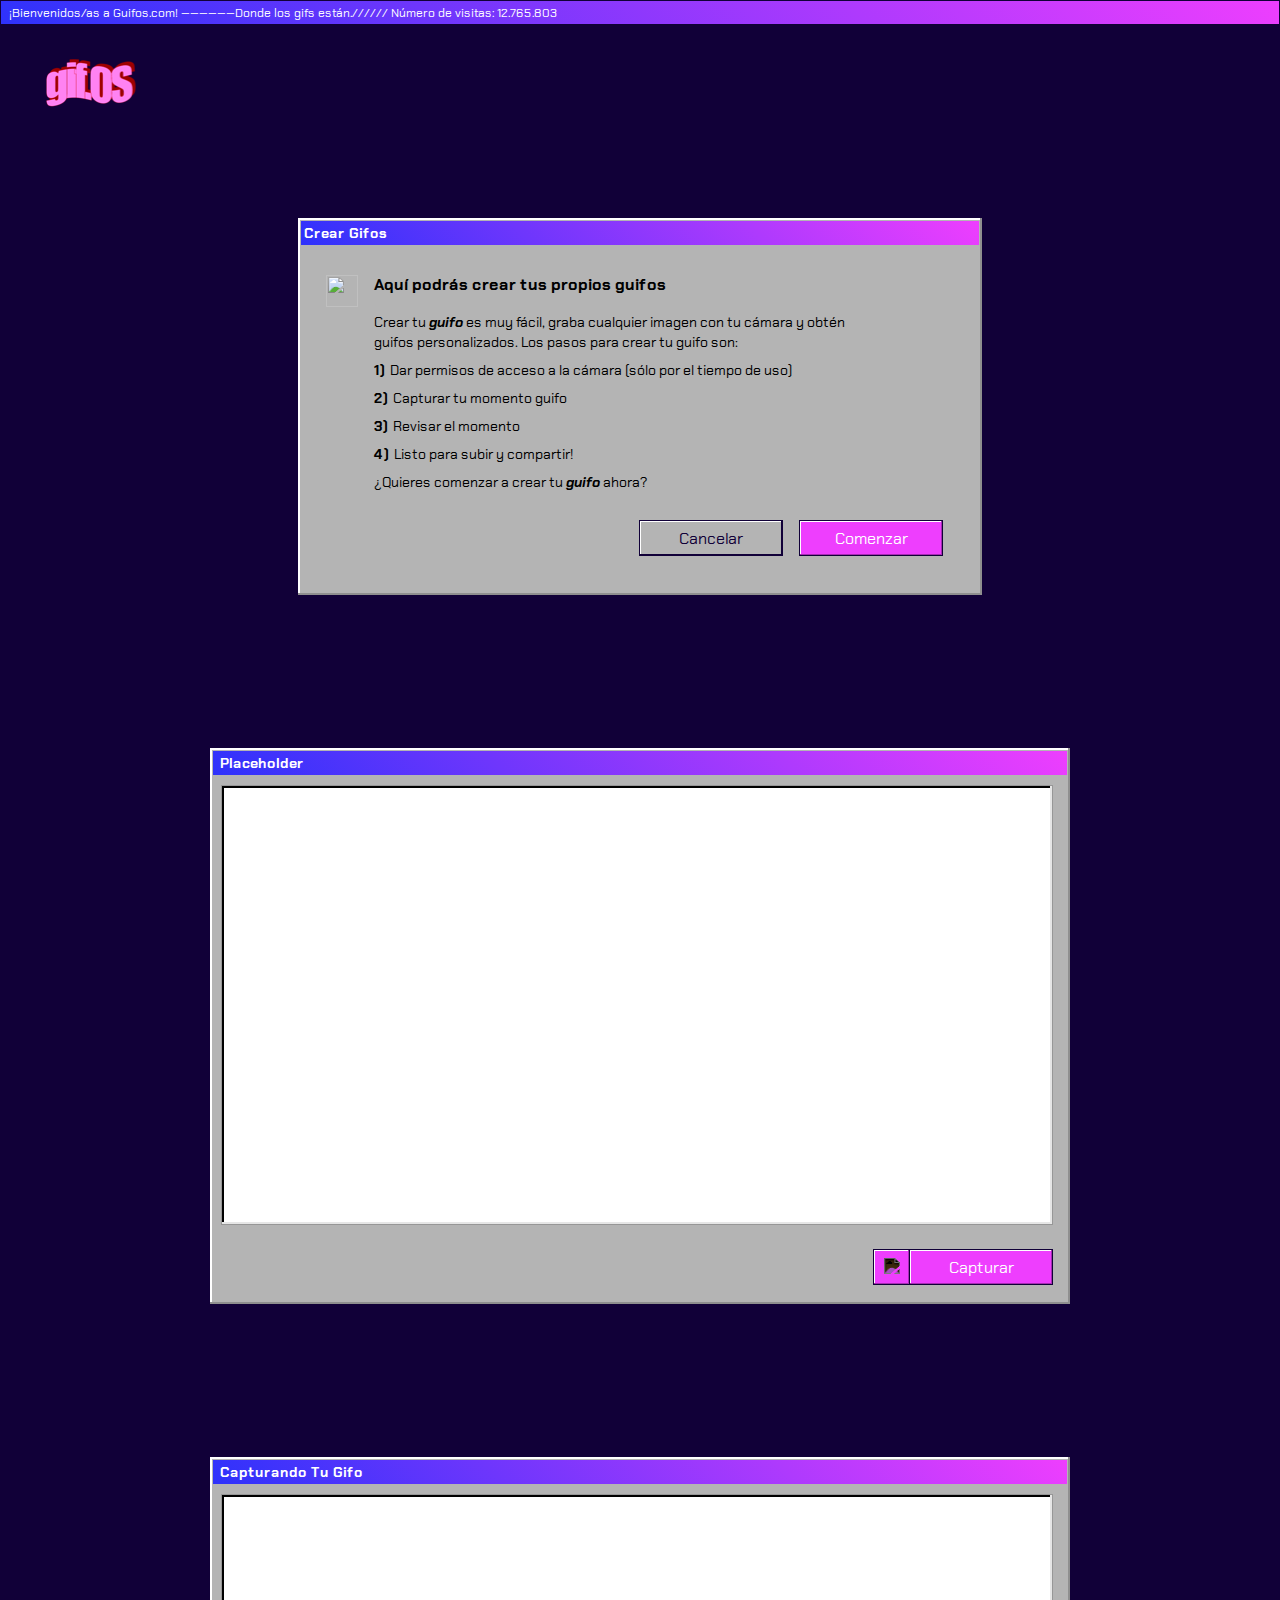
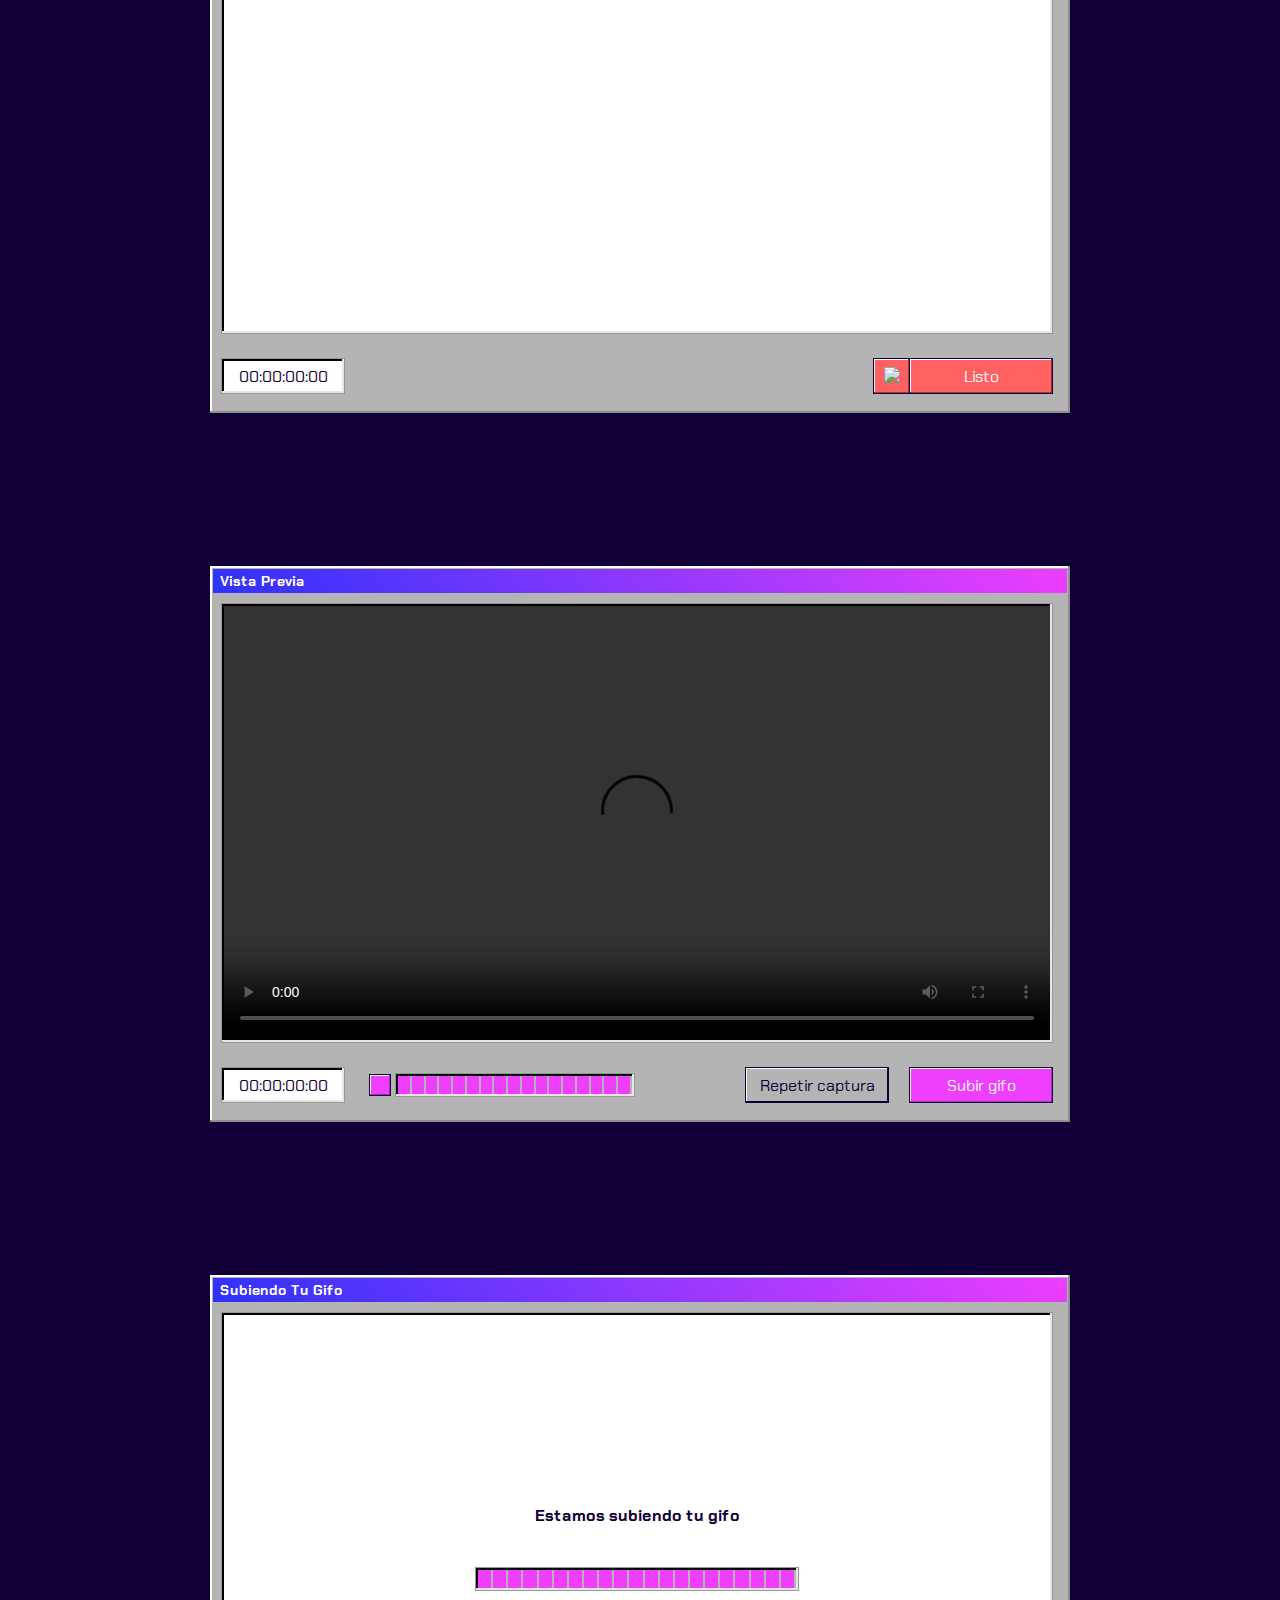
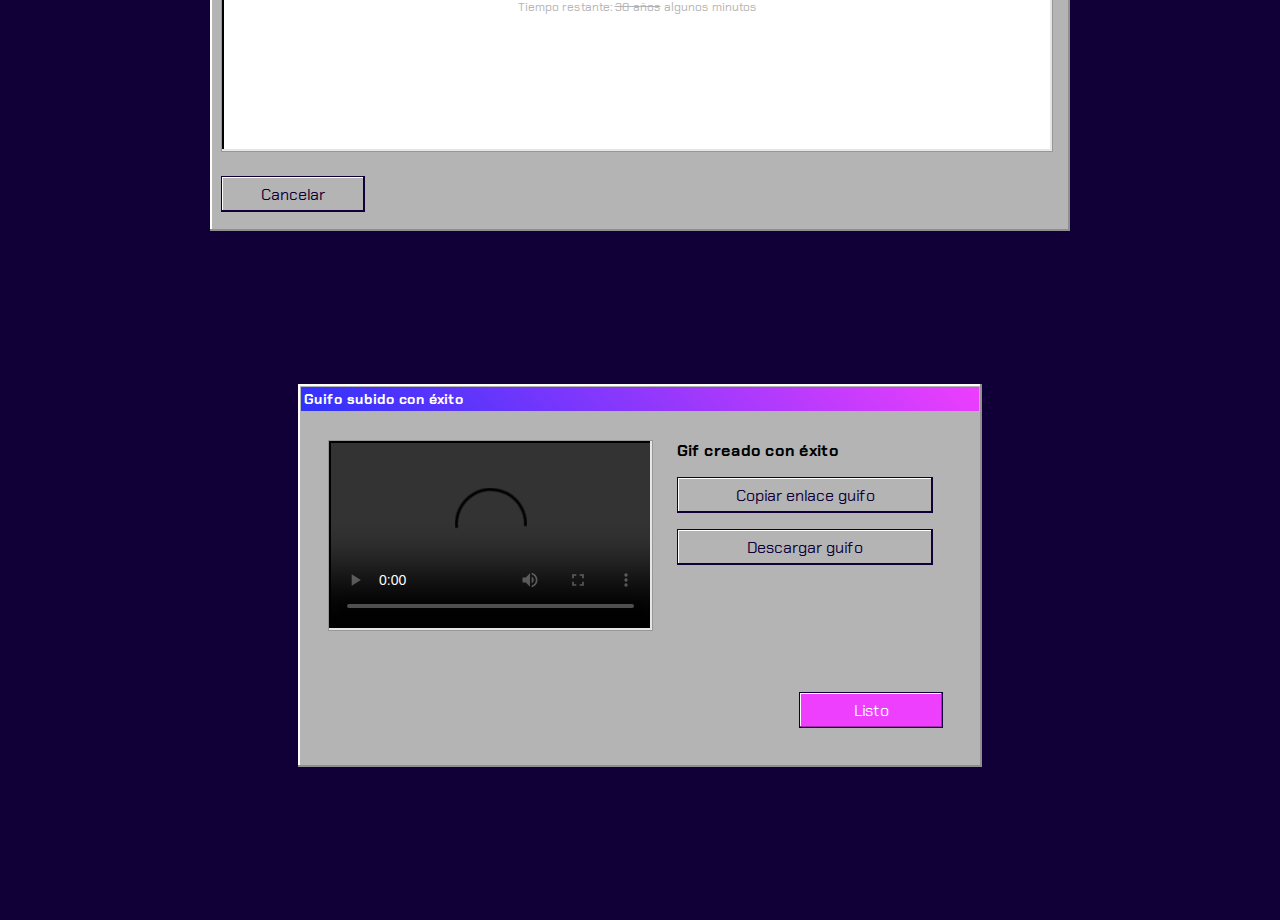
==== upload.html @ 7a72dd36 "Add files via upload" ====
<!DOCTYPE html>
<html lang="en">
<head>
    <meta charset="UTF-8">
    <meta name="viewport" content="width=device-width, initial-scale=1.0">

    <link rel="stylesheet" href="styles/index.css" type="text/css">

    <!--Google fonts library-->
    <link href="https://fonts.googleapis.com/css2?family=Chakra+Petch:wght@400;700&display=swap" rel="stylesheet">

    <title>GifOs</title>
</head>

<body id="theme" class="day">
    
    <header class="header">
        <h1>¡Bienvenidos/as a Guifos.com! ——————Donde los gifs están.////// Número de visitas: 12.765.803</h1>
    </header>

    <nav class="container">
        <img onclick="location.href='index.html'" class="return-arrow" src="/gifOs/assets/arrow.svg" alt="">
        <div class="nav-bar">
            <div onclick="location.href='index.html';" class="logo"></div>
        </div>
 
    </nav>

    <main class="container">

        <section id="create-gifos" class="create-gifos">

            <div id="create-1-intro" class="create-start-window">
                <h2 class="window-header">Crear Gifos</h2>
                <div class="create-intro-container">
                        <img alt="" src="/gifOs/assets/window_img.png"/>
                        <div>
                            <h3>Aquí podrás crear tus propios guifos</h3>
                            <p>Crear tu <strong><em>guifo</em></strong> es muy fácil, graba cualquier imagen con tu cámara y obtén guifos personalizados. Los pasos para crear tu guifo son:</p>
                            <ol>
                                <li>Dar permisos de acceso a la cámara (sólo por el tiempo de uso)</li>
                                <li>Capturar tu momento guifo</li>
                                <li>Revisar el momento</li>
                                <li>Listo para subir y compartir!</li>
                            </ol>
                            <p>¿Quieres comenzar a crear tu <strong><em>guifo</em></strong> ahora?</p>
                        </div>
                </div>
                <div class="create-intro-nav">
                    <button class="btn-menu-large cancel margin-left-16" id="create-gif-cancel">Cancelar</button>
                    <button id="create-start-btn" class="btn-menu-large margin-left-16" id="create-gif-continue">Comenzar</button>
                </div>                
            </div>

            <div id="create-2-recording" class="create-main-window">
                <div class="gif-header">
                    <h2 id="create-2-header">placeholder</h2>
                    <span class="close-btn"></span>
                </div>
               
                <div class="capture-container">
                    <div  class="capture-frame">
                        <video id="video-stream" autoplay playsinline>Browser not supported</video> 
                        <img src="" alt="Gif grabado" id="recorded-gif" class="display-none">
                    </div>

                    <div class="create-recording-nav">
                        <div class="timer hidden">00:00:00:00</div>
                        <div class="loading-bar hidden" id="loading-bar">
                            <button class="play-icon"></button>
                            <div class="loading-bar-animation" id="loading-bar-animation">
                                <span class="progress-full"></span>
                                <span class="progress-full"></span>
                                <span class="progress-full"></span>
                                <span class="progress-full"></span>
                                <span class="progress-full"></span>
                                <span class="progress-full"></span>
                                <span class="progress-full"></span>
                                <span class="progress-full"></span>
                                <span class="progress-full"></span>
                                <span class="progress-full"></span>
                                <span class="progress-full"></span>
                                <span class="progress-full"></span>
                                <span class="progress-full"></span>
                                <span class="progress-full"></span>
                                <span class="progress-full"></span>
                                <span class="progress-full"></span>
                                <span class="progress-full"></span>
                            </div>
                        </div>
                    
                        <div id="capture-split-btn" class="split-btn margin-left-auto">
                            <button class="split-icon-camera capture"><img src="/gifOs/assets/camera.svg"></button>
                            <button class="btn-menu-large capture">Capturar</button>
                        </div>

                        <div id="ready-btn" class="split-btn margin-left-auto display-none">
                            <button class="split-icon-recording ready"><img src="/gifOs/assets/recording.svg"></button>
                            <button class="btn-menu-large ready">Listo</button>
                        </div>

                        <div id="upload-redo-btn" class="margin-left-auto display-none">
                            <button id="redo-btn" class="btn-menu-large cancel margin-left-16">Repetir captura</button>
                            <button id="upload-btn" class="btn-menu-large margin-left-16">Subir gifo</button>
                        </div>
                    </div>
                    
                </div>
            </div>








            <div id="create-3-recording" class="create-main-window">
                <div class="gif-header">
                    <h2>Capturando tu gifo</h2>
                    <span class="close-btn"></span>
                </div>
               
                <div class="capture-container">
                    <div  class="capture-frame">
                        <!--<video autoplay playsinline src="https://media.geeksforgeeks.org/wp-content/uploads/20190616234019/Canvas.move_.mp4"> 
                                 Browser not supported 
                        </video>-->
                        <video id="video-recording" autoplay playsinline>Browser not supported</video> 
                    </div>
                
                    <div class="create-recording-nav">
                        <div class="timer">
                            00:00:00:00
                        </div>
                        <div class="split-btn margin-left-auto">
                            <button class="split-icon-recording ready"><img src="/gifOs/assets/recording.svg"></button>
                            <button class="btn-menu-large ready">Listo</button>
                        </div>
                    </div>
                </div>
            </div>

            <div id="create-4-preview" class="create-main-window">
                <div class="gif-header">
                    <h2>Vista previa</h2>
                    <span class="close-btn"></span>
                </div>
               
                <div class="capture-container">
                    <div  class="capture-frame">
                        <video controls src= 
                        "https://media.geeksforgeeks.org/wp-content/uploads/20190616234019/Canvas.move_.mp4"> 
                                 Browser not supported 
                        </video> 
                    </div>

                    <div class="create-recording-nav">
                        <div class="timer">00:00:00:00</div>
                        <div class="loading-bar" id="loading-bar">
                            <button class="play-icon"></button>
                            <div class="loading-bar-animation" id="loading-bar-animation">
                                <span class="progress-full"></span>
                                <span class="progress-full"></span>
                                <span class="progress-full"></span>
                                <span class="progress-full"></span>
                                <span class="progress-full"></span>
                                <span class="progress-full"></span>
                                <span class="progress-full"></span>
                                <span class="progress-full"></span>
                                <span class="progress-full"></span>
                                <span class="progress-full"></span>
                                <span class="progress-full"></span>
                                <span class="progress-full"></span>
                                <span class="progress-full"></span>
                                <span class="progress-full"></span>
                                <span class="progress-full"></span>
                                <span class="progress-full"></span>
                                <span class="progress-full"></span>
                            </div>
                        </div>

                        <div class="margin-left-auto">
                            <button class="btn-menu-large cancel margin-left-16">Repetir captura</button>
                            <button class="btn-menu-large margin-left-16">Subir gifo</button>
                        </div>
                    </div>
                </div>
            </div>

            <div id="create-5-uploading" class="create-main-window">
                <div class="gif-header">
                    <h2>Subiendo tu gifo</h2>
                    <span class="close-btn"></span>
                </div>
               
                <div class="capture-container">
                    <div class="capture-frame">
                        <div class="uploading-message flex-column-center">
                            <img src="/gifOs/assets/globe_img.png" alt="" class="uploading-icon">
                            <h3>Estamos subiendo tu gifo</h3>
                            <div class="loading-bar" id="loading-bar">
                                <div class="loading-bar-animation-large" id="">
                                    <span class="progress-full"></span>
                                    <span class="progress-full"></span>
                                    <span class="progress-full"></span>
                                    <span class="progress-full"></span>
                                    <span class="progress-full"></span>
                                    <span class="progress-full"></span>
                                    <span class="progress-full"></span>
                                    <span class="progress-full"></span>
                                    <span class="progress-full"></span>
                                    <span class="progress-full"></span>
                                    <span class="progress-full"></span>
                                    <span class="progress-full"></span>
                                    <span class="progress-full"></span>
                                    <span class="progress-full"></span>
                                    <span class="progress-full"></span>
                                    <span class="progress-full"></span>
                                    <span class="progress-full"></span>
                                    <span class="progress-full"></span>
                                    <span class="progress-full"></span>
                                    <span class="progress-full"></span>
                                    <span class="progress-full"></span>
                                </div>
                            </div>
                            <p>Tiempo restante: <span class="line-through">38 años</span> algunos minutos</p>
                        </div>
                    </div>

                    <div class="margin-left-auto">
                        <button class="btn-menu-large cancel">Cancelar</button>
                    </div>
                </div>
            </div>

            <div id="create-6-success" class="create-start-window">
                <h2 class="window-header">Guifo subido con éxito</h2>
                <div class="create-success-container">
                    <div class="success-frame">
                        <video controls src= 
                        "https://media.geeksforgeeks.org/wp-content/uploads/20190616234019/Canvas.move_.mp4"> 
                                 Browser not supported 
                        </video> 
                    </div>

                    <div class="create-success-content">
                        <h3>Gif creado con éxito</h3>
                        <button class="btn-menu-extralarge cancel">Copiar enlace guifo</button>
                        <button class="btn-menu-extralarge cancel">Descargar guifo</button>
                    </div>
                </div>
                    <div class="create-intro-nav">
                        <button class="btn-menu-large" id="create-gif-continue">Listo</button>
                    </div>                
                </div>



        </section>

    </main>

    <script src="https://cdnjs.cloudflare.com/ajax/libs/RecordRTC/5.5.8/RecordRTC.js" type="text/javascript"></script>
    <script src="js/create-gifos.js"></script>
    <!--<script src="js/main.js"></script>-->
</body>
</html>
---- styles/index.css ----
/*Search bar input, common to both themes*/
/*Section headers with "text input style*/
/*Section headers with "text input style*/
html, body, div, span, applet, object, iframe,
h1, h2, h3, h4, h5, h6, p, blockquote, pre,
a, abbr, acronym, address, big, cite, code,
del, dfn, img, ins, kbd, q, s, samp,
small, strike, sub, sup, tt, var,
b, u, i, center,
dl, dt, dd, ol, ul, li,
fieldset, form, label, legend,
table, caption, tbody, tfoot, thead, tr, th, td,
article, aside, canvas, details, embed,
figure, figcaption, footer, header, hgroup,
menu, nav, output, ruby, section, summary,
time, mark, audio, video {
  margin: 0;
  padding: 0;
  border: 0;
  font-size: 100%;
  vertical-align: baseline;
  font-weight: normal;
  -webkit-box-sizing: border-box;
          box-sizing: border-box;
}

a {
  text-decoration: none;
}

/* HTML5 display-role reset for older browsers */
article, aside, details, figcaption, figure,
footer, header, hgroup, menu, nav, section {
  display: block;
}

ol, ul {
  list-style: none;
}

blockquote, q {
  quotes: none;
}

blockquote:before, blockquote:after,
q:before, q:after {
  content: '';
  content: none;
}

table {
  border-collapse: collapse;
  border-spacing: 0;
}

button {
  border: none;
  margin: 0;
  padding: 0;
  width: auto;
  overflow: visible;
  background: transparent;
  /* inherit font & color from ancestor */
  color: inherit;
  font: inherit;
  /* Normalize `line-height`. Cannot be changed from `normal` in Firefox 4+. */
  line-height: normal;
  /* Corrects font smoothing for webkit */
  -webkit-font-smoothing: inherit;
  -moz-osx-font-smoothing: inherit;
  /* Corrects inability to style clickable `input` types in iOS */
  -webkit-appearance: none;
}

/*Search bar input, common to both themes*/
/*Section headers with "text input style*/
/*Section headers with "text input style*/
body {
  font-family: 'Chakra Petch', sans-serif;
}

a {
  cursor: pointer;
}

.hidden {
  visibility: hidden;
}

.display-none {
  display: none !important;
}

.header {
  max-width: 100%;
  height: 23px;
  margin: 1px;
}

.header h1 {
  font-weight: 400;
  color: #FFFFFF;
  font-size: 12px;
  padding: 4px 0 4px 8px;
  line-height: normal;
}

.container {
  max-width: 1200px;
  margin: 0 auto;
}

nav {
  position: relative;
}

.nav-bar {
  height: 115px;
  display: -webkit-box;
  display: -ms-flexbox;
  display: flex;
  -webkit-box-pack: justify;
      -ms-flex-pack: justify;
          justify-content: space-between;
  -webkit-box-align: center;
      -ms-flex-align: center;
          align-items: center;
}

.logo {
  width: 102.6px;
  height: 64px;
  cursor: pointer;
}

.menu {
  font-size: 16px;
  display: -webkit-box;
  display: -ms-flexbox;
  display: flex;
  -webkit-box-pack: justify;
      -ms-flex-pack: justify;
          justify-content: space-between;
  -webkit-box-align: center;
      -ms-flex-align: center;
          align-items: center;
  width: 420px;
}

.btn-menu {
  display: inline-block;
  vertical-align: middle;
  height: 36px;
  padding: 0 26px;
  cursor: pointer;
}

.btn-dropdown {
  display: inline-block;
  vertical-align: middle;
  width: 36px;
  height: 36px;
  position: relative;
}

.dropdown-icon {
  position: absolute;
  top: 0;
  bottom: 0;
  left: 0;
  right: 0;
  margin: auto;
}

.dropdown-content {
  position: absolute;
  min-width: 170px;
  z-index: 1;
  right: -1px;
  top: 37px;
}

.dropdown-content li {
  display: block;
  max-width: 150px;
  height: 36px;
  margin: 10px 10px;
  padding-left: 16px;
  line-height: 36px;
  cursor: pointer;
}

.search {
  position: relative;
}

.search-bar {
  padding: 3px;
  position: relative;
}

.search-bar-form {
  display: -webkit-box;
  display: -ms-flexbox;
  display: flex;
  -webkit-box-pack: justify;
      -ms-flex-pack: justify;
          justify-content: space-between;
  -webkit-box-align: center;
      -ms-flex-align: center;
          align-items: center;
}

.search-bar-form input {
  width: 100%;
  margin: 12px 8px 12px 15px;
  padding: 13px 0 13px 16px;
}

.window-header {
  height: 24px;
  line-height: 24px;
  padding-left: 3px;
  font-size: 14px;
}

.search-btn-submit {
  height: 36px;
  width: 102px;
  line-height: 14px;
  margin-right: 18px;
  padding: 10px 14px 10px 10px;
  display: -webkit-box;
  display: -ms-flexbox;
  display: flex;
  cursor: pointer;
}

.search-btn-submit img {
  height: 16px;
  width: 16px;
  margin-right: 10px;
  -webkit-filter: invert(70%);
          filter: invert(70%);
}

.search-bar-suggestions {
  position: absolute;
  left: 0;
  width: 100%;
  display: -webkit-box;
  display: -ms-flexbox;
  display: flex;
  -webkit-box-orient: vertical;
  -webkit-box-direction: normal;
      -ms-flex-direction: column;
          flex-direction: column;
  -webkit-box-pack: justify;
      -ms-flex-pack: justify;
          justify-content: space-between;
  margin-top: 3px;
  padding: 13px 129px 13px 16px;
  z-index: 1;
}

.suggestions-btn {
  width: 100%;
  padding: 7px 0 7px 16px;
  margin-bottom: 10px;
  font-size: 16px;
  line-height: 22px;
  text-align: start;
  cursor: pointer;
}

.section-header {
  color: #110038;
  font-size: 14px;
  padding: 7px;
  margin-top: 64px;
}

.suggestions-container {
  margin-top: 16px;
  display: -ms-grid;
  display: grid;
  -ms-grid-columns: (1fr)[4];
      grid-template-columns: repeat(4, 1fr);
  grid-auto-flow: dense;
  gap: 16px;
}

.suggestions-gif {
  padding: 4px;
  position: relative;
}

.gif-header {
  height: 24px;
  margin-bottom: 2px;
  display: -webkit-box;
  display: -ms-flexbox;
  display: flex;
  -webkit-box-pack: justify;
      -ms-flex-pack: justify;
          justify-content: space-between;
  -webkit-box-align: center;
      -ms-flex-align: center;
          align-items: center;
}

.gif-header h2 {
  font-size: 14px;
  font-weight: inherit;
  padding-left: 3px;
  white-space: nowrap;
  overflow: hidden;
  text-overflow: ellipsis;
  max-width: 80%;
}

.close-btn {
  display: inline-block;
  width: 16px;
  height: 14px;
  background: url(./assets/button_close.svg) no-repeat center;
  margin-right: 4px;
}

.suggestions-content {
  display: block;
  height: 280px;
  width: 100%;
  overflow: hidden;
  -o-object-fit: cover;
     object-fit: cover;
  -o-object-position: center;
     object-position: center;
  background-image: url(https://win98icons.alexmeub.com/icons/png/application_hourglass-0.png);
  background-repeat: no-repeat;
  background-position: center;
}

.gif-btn-more {
  width: 81px;
  height: 34px;
  line-height: 34px;
  text-align: center;
  position: absolute;
  bottom: 19px;
  left: 11px;
  font-size: 14px;
  cursor: pointer;
}

.trends-container {
  margin-top: 16px;
  display: -ms-grid;
  display: grid;
  -ms-grid-columns: (1fr)[4];
      grid-template-columns: repeat(4, 1fr);
  grid-auto-flow: dense;
  gap: 16px;
}

.gif-frame {
  position: relative;
  padding: 4px;
  height: 280px;
  width: 100%;
}

.double-span {
  grid-column: span 2 / auto;
}

.trends-content {
  position: relative;
  height: 100%;
  width: 100%;
  -o-object-fit: cover;
     object-fit: cover;
  -o-object-position: center;
     object-position: center;
  background-image: url(https://win98icons.alexmeub.com/icons/png/application_hourglass-0.png);
  background-repeat: no-repeat;
  background-position: center;
}

.gif-footer {
  visibility: hidden;
  height: 24px;
  line-height: 24px;
  padding-left: 4px;
  margin: 4px;
  position: absolute;
  bottom: 0;
  left: 0;
  right: 0;
  overflow: hidden;
  font-size: 14px;
}

.results-container {
  margin-top: 16px;
  display: -ms-grid;
  display: grid;
  -ms-grid-columns: (1fr)[4];
      grid-template-columns: repeat(4, 1fr);
  grid-auto-flow: dense;
  gap: 16px;
}

.results-content {
  height: 100%;
  width: 100%;
  background-image: url(https://win98icons.alexmeub.com/icons/png/application_hourglass-0.png);
  background-repeat: no-repeat;
  background-position: center;
}

.results-examples-container {
  display: -webkit-box;
  display: -ms-flexbox;
  display: flex;
  -ms-flex-wrap: wrap;
      flex-wrap: wrap;
  gap: 8px;
  margin-top: 12px;
  margin-bottom: -10px;
}

.results-examples-btn {
  padding: 8px 7px 8px 7px;
  font-size: 14px;
  text-align: center;
  cursor: pointer;
}

.my-gifos-section {
  margin-top: -29px;
}

.my-gifos-container {
  margin: 16px 0 16px 0;
  display: -ms-grid;
  display: grid;
  -ms-grid-columns: (1fr)[4];
      grid-template-columns: repeat(4, 1fr);
  grid-auto-flow: dense;
  gap: 16px;
}

.my-gifos-content {
  height: 100%;
  width: 100%;
  -o-object-fit: cover;
     object-fit: cover;
  -o-object-position: center;
     object-position: center;
  background-image: url(https://win98icons.alexmeub.com/icons/png/application_hourglass-0.png);
  background-repeat: no-repeat;
  background-position: center;
}

.create-start-window {
  margin: 78px auto 153px auto;
  max-width: 684px;
  padding: 3px;
}

.create-intro-container {
  display: -webkit-box;
  display: -ms-flexbox;
  display: flex;
  -webkit-box-pack: justify;
      -ms-flex-pack: justify;
          justify-content: space-between;
  padding: 30px 93px 20px 25px;
  font-size: 14px;
  line-height: 20px;
}

.create-intro-container img {
  width: 32px;
  height: 32px;
}

.create-intro-container h3 {
  font-size: 16px;
  font-weight: 700;
  padding-bottom: 17px;
  padding-left: 16px;
}

.create-intro-container li {
  counter-increment: section;
  margin-bottom: 8px;
  padding-left: 16px;
}

.create-intro-container li:before {
  content: counter(section, decimal) ") ";
  font-weight: 700;
}

.create-intro-container p {
  padding-left: 16px;
  margin-bottom: 8px;
}

.create-intro-nav {
  display: -webkit-box;
  display: -ms-flexbox;
  display: flex;
  -webkit-box-pack: end;
      -ms-flex-pack: end;
          justify-content: flex-end;
  margin: 0 36px 36px 0;
}

.return-arrow {
  position: absolute;
  top: 45px;
  left: -35px;
  cursor: pointer;
}

.create-main-window {
  margin: 85px auto 153px auto;
  max-width: 860px;
  padding: 3px;
}

.create-main-window h2 {
  text-transform: capitalize;
  padding-left: 7px;
}

.capture-container {
  padding: 8px 14px 16px 8px;
}

.split-btn {
  display: -webkit-box;
  display: -ms-flexbox;
  display: flex;
  -webkit-box-pack: end;
      -ms-flex-pack: end;
          justify-content: end;
}

.capture-frame {
  width: 100%;
  height: 440px;
  margin-bottom: 24px;
  position: relative;
}

.capture-frame video {
  padding: 2px;
  height: 100%;
  width: 100%;
  -o-object-fit: cover;
     object-fit: cover;
}

#recorded-gif {
  padding: 2px;
  height: 100%;
  width: 100%;
  -o-object-fit: cover;
     object-fit: cover;
}

.split-icon-recording {
  display: inline-block;
  height: 36px;
  width: 36px;
  padding: 8px;
  cursor: pointer;
}

.split-icon-camera {
  display: inline-block;
  height: 36px;
  width: 36px;
  padding: 8px;
  cursor: pointer;
}

.btn-menu-large {
  display: inline-block;
  height: 36px;
  width: 144px;
  cursor: pointer;
}

.create-recording-nav {
  display: -webkit-box;
  display: -ms-flexbox;
  display: flex;
}

.margin-left-auto {
  margin-left: auto;
}

.timer {
  height: 36px;
  width: 124px;
  line-height: 36px;
  text-align: center;
  margin-right: 24px;
}

.margin-left-16 {
  margin-left: 16px;
}

.loading-bar {
  display: -webkit-box;
  display: -ms-flexbox;
  display: flex;
  -webkit-box-align: center;
      -ms-flex-align: center;
          align-items: center;
}

.play-icon {
  display: inline-block;
  padding: 0 8px 0 8px;
  height: 22px;
  width: 22px;
  cursor: pointer;
  margin-right: 4px;
  background: url(./assets/forward.svg) no-repeat center;
  background-size: 10px 10px;
}

.loading-bar-animation {
  display: -webkit-box;
  display: -ms-flexbox;
  display: flex;
  overflow: hidden;
  width: 240px;
  height: 24px;
  padding: 2px;
}

.progress-full {
  display: block;
  height: 100%;
  -webkit-box-flex: 1;
      -ms-flex: 1 1 auto;
          flex: 1 1 auto;
  margin-right: 2px;
}

.uploading-message {
  position: absolute;
  top: 50%;
  left: 50%;
  -webkit-transform: translate(-50%, -50%);
          transform: translate(-50%, -50%);
}

.uploading-message h3 {
  font-size: 16px;
  font-weight: 700;
  color: #110038;
  margin-bottom: 41px;
}

.uploading-message p {
  font-size: 12px;
  margin-top: 8px;
}

.line-through {
  text-decoration: line-through;
}

.loading-bar-animation-large {
  display: -webkit-box;
  display: -ms-flexbox;
  display: flex;
  overflow: hidden;
  width: 324px;
  height: 24px;
  padding: 2px;
}

.flex-column-center {
  display: -webkit-box;
  display: -ms-flexbox;
  display: flex;
  -webkit-box-orient: vertical;
  -webkit-box-direction: normal;
      -ms-flex-flow: column;
          flex-flow: column;
  -webkit-box-align: center;
      -ms-flex-align: center;
          align-items: center;
}

.create-success-container {
  display: -webkit-box;
  display: -ms-flexbox;
  display: flex;
  -webkit-box-pack: justify;
      -ms-flex-pack: justify;
          justify-content: space-between;
  margin: 29px 46px 61px 27px;
}

.success-frame {
  width: 365px;
  height: 191px;
}

.success-frame video {
  padding: 2px;
  height: 100%;
  width: 100%;
}

.create-success-content {
  display: -webkit-box;
  display: -ms-flexbox;
  display: flex;
  -ms-flex-wrap: wrap;
      flex-wrap: wrap;
  -webkit-box-orient: vertical;
  -webkit-box-direction: normal;
      -ms-flex-flow: column;
          flex-flow: column;
  -webkit-box-align: start;
      -ms-flex-align: start;
          align-items: flex-start;
  margin-left: 24px;
}

.create-success-content h3 {
  font-size: 16px;
  font-weight: 700;
}

.btn-menu-extralarge {
  display: inline-block;
  height: 36px;
  width: 256px;
  cursor: pointer;
  margin-top: 16px;
}

.uploading-icon {
  height: 48px;
  margin-bottom: 8px;
}

/*Search bar input, common to both themes*/
/*Section headers with "text input style*/
/*Section headers with "text input style*/
.day {
  background-color: #FFF4FD;
}

.day .header {
  background-image: linear-gradient(225deg, #F7C9F3 0%, #4180F6 100%);
  -webkit-box-shadow: 0 1px 0 0 #110038;
          box-shadow: 0 1px 0 0 #110038;
}

.day .logo {
  background: url(/assets/gifos_logo.png) no-repeat center;
}

.day .menu {
  color: #110038;
}

.day .btn-menu, .day .btn-menu-large, .day .btn-menu-extralarge {
  background-color: #F7C9F3;
  border-style: solid;
  border-color: #110038;
  border-width: 1px;
  -webkit-box-shadow: inset -1px -1px 0 0 #997D97, inset 1px 1px 0 0 #FFFFFF;
          box-shadow: inset -1px -1px 0 0 #997D97, inset 1px 1px 0 0 #FFFFFF;
  color: #110038;
}

.day .btn-menu:hover, .day .btn-menu-large:hover, .day .btn-menu-extralarge:hover {
  background-color: #E6BBE2;
  outline: 1px dotted #110038;
  outline-offset: -4px;
}

.day .cancel {
  background-color: #FFF4FD;
}

.day .cancel:hover {
  background-color: #FFF4FD;
  outline: 1px dotted #110038;
  outline-offset: -4px;
}

.day .theme-hover:hover .btn-dropdown {
  background-color: #E6BBE2;
  outline: 1px dotted #110038;
  outline-offset: -4px;
  border-width: 1px 1px 1px 0;
}

.day .theme-hover:hover .btn-menu {
  background-color: #E6BBE2;
  outline: 1px dotted #110038;
  outline-offset: -4px;
}

.day .btn-dropdown {
  background-color: #F7C9F3;
  border-style: solid;
  border-color: #110038;
  border-width: 1px;
  -webkit-box-shadow: inset -1px -1px 0 0 #997D97, inset 1px 1px 0 0 #FFFFFF;
          box-shadow: inset -1px -1px 0 0 #997D97, inset 1px 1px 0 0 #FFFFFF;
  color: #110038;
  border-width: 1px 1px 1px 0;
}

.day .dropdown-content {
  background-color: #E6E6E6;
  -webkit-box-shadow: inset -2px -2px 0 0 #B4B4B4, inset 2px 2px 0 0 #FFFFFF;
          box-shadow: inset -2px -2px 0 0 #B4B4B4, inset 2px 2px 0 0 #FFFFFF;
}

.day .dropdown-content .selector {
  background-color: #F0F0F0;
  border-style: solid;
  border-color: #808080;
  border-width: 1px;
  -webkit-box-shadow: inset -1px -1px 0 0 #B4B4B4, inset 1px 1px 0 0 #FFFFFF;
          box-shadow: inset -1px -1px 0 0 #B4B4B4, inset 1px 1px 0 0 #FFFFFF;
  color: #110038;
}

.day .dropdown-content .selector:hover {
  background-color: #FFF4FD;
  border-style: solid;
  border-color: #CCA6C9;
  border-width: 1px;
  -webkit-box-shadow: inset -1px -1px 0 0 #E6DCE4, inset 1px 1px 0 0 #FFFFFF;
          box-shadow: inset -1px -1px 0 0 #E6DCE4, inset 1px 1px 0 0 #FFFFFF;
}

.day .dropdown-content .selector:hover .underline {
  text-decoration: underline;
}

.day .btn-dropdown-active-theme {
  background-color: #FFF4FD;
  border-style: solid;
  border-color: #CCA6C9;
  border-width: 1px;
  -webkit-box-shadow: inset -1px -1px 0 0 #E6DCE4, inset 1px 1px 0 0 #FFFFFF;
          box-shadow: inset -1px -1px 0 0 #E6DCE4, inset 1px 1px 0 0 #FFFFFF;
}

.day .btn-dropdown-active-theme .underline {
  text-decoration: underline;
}

.day .my-gifos {
  color: #110038;
}

.day .my-gifos:hover {
  outline: 1px dotted #110038;
}

.day .my-gifos-active {
  color: #8F8F8F;
}

.day .underline {
  text-decoration: underline;
}

.day .search-bar {
  background-color: #E6E6E6;
  -webkit-box-shadow: inset -2px -2px 0 0 #B4B4B4, inset 2px 2px 0 0 #FFFFFF;
          box-shadow: inset -2px -2px 0 0 #B4B4B4, inset 2px 2px 0 0 #FFFFFF;
}

.day .search-bar-form input {
  background-color: #FFFFFF;
  border-style: solid;
  border-color: #979797;
  border-width: 1px;
  -webkit-box-shadow: inset -2px -2px 0 0 #E6E6E6, inset 2px 2px 0 0 #000000;
          box-shadow: inset -2px -2px 0 0 #E6E6E6, inset 2px 2px 0 0 #000000;
  color: #B4B4B4;
}

.day .window-header {
  background-image: linear-gradient(225deg, #F7C9F3 0%, #4180F6 100%);
  color: #FFFFFF;
  font-weight: 700;
}

.day .search-btn-submit {
  background-color: #F0F0F0;
  border-style: solid;
  border-color: #808080;
  border-width: 1px;
  -webkit-box-shadow: inset -1px -1px 0 0 #B4B4B4, inset 1px 1px 0 0 #FFFFFF;
          box-shadow: inset -1px -1px 0 0 #B4B4B4, inset 1px 1px 0 0 #FFFFFF;
  color: #110038;
  color: #B4B4B4;
  background-color: #E6E6E6;
}

.day .search-btn-listener {
  background-color: #F7C9F3;
  border-style: solid;
  border-color: #110038;
  border-width: 1px;
  -webkit-box-shadow: inset -1px -1px 0 0 #997D97, inset 1px 1px 0 0 #FFFFFF;
          box-shadow: inset -1px -1px 0 0 #997D97, inset 1px 1px 0 0 #FFFFFF;
  color: #110038;
}

.day .search-btn-listener img {
  -webkit-filter: invert(0);
          filter: invert(0);
}

.day .search-btn-active {
  background-color: #E6BBE2;
  border-style: solid;
  border-color: #110038;
  border-width: 1px;
  -webkit-box-shadow: inset -1px -1px 0 0 #997D97, inset 1px 1px 0 0 #FFFFFF;
          box-shadow: inset -1px -1px 0 0 #997D97, inset 1px 1px 0 0 #FFFFFF;
  color: #110038;
  outline: 1px dotted #110038;
  outline-offset: -4px;
}

.day .section-header {
  background-color: #FFFAFE;
  border-style: solid;
  border-color: #E6BBE2;
  border-width: 1px;
  -webkit-box-shadow: inset -2px -2px 0 0 #E6DCE4, inset 2px 2px 0 0 #80687D;
          box-shadow: inset -2px -2px 0 0 #E6DCE4, inset 2px 2px 0 0 #80687D;
}

.day .search-bar-suggestions {
  background-color: #E6E6E6;
  -webkit-box-shadow: inset -2px -2px 0 0 #B4B4B4, inset 2px 2px 0 0 #FFFFFF;
          box-shadow: inset -2px -2px 0 0 #B4B4B4, inset 2px 2px 0 0 #FFFFFF;
}

.day .suggestions-btn {
  background-color: #F0F0F0;
  border-style: solid;
  border-color: #808080;
  border-width: 1px;
  -webkit-box-shadow: inset -1px -1px 0 0 #B4B4B4, inset 1px 1px 0 0 #FFFFFF;
          box-shadow: inset -1px -1px 0 0 #B4B4B4, inset 1px 1px 0 0 #FFFFFF;
  color: #110038;
}

.day .suggestions-btn:hover {
  background-color: #DBDBDB;
  border-style: solid;
  border-color: #808080;
  border-width: 1px;
  -webkit-box-shadow: inset -1px -1px 0 0 #B4B4B4, inset 1px 1px 0 0 #FFFFFF;
          box-shadow: inset -1px -1px 0 0 #B4B4B4, inset 1px 1px 0 0 #FFFFFF;
  color: #110038;
  outline: 1px dotted #110038;
  outline-offset: -4px;
}

.day .suggestions-gif {
  background-color: #E6E6E6;
  -webkit-box-shadow: inset -2px -2px 0 0 #B4B4B4, inset 2px 2px 0 0 #FFFFFF;
          box-shadow: inset -2px -2px 0 0 #B4B4B4, inset 2px 2px 0 0 #FFFFFF;
}

.day .gif-header {
  background-image: linear-gradient(225deg, #F7C9F3 0%, #4180F6 100%);
  color: #FFFFFF;
  font-weight: 700;
}

.day .gif-btn-more {
  background-color: #4180F6;
  border-style: solid;
  border-color: #4C2F99;
  border-width: 1px;
  -webkit-box-shadow: inset -2px -2px 0 0 #284F99, inset 2px 2px 0 0 #FFFFFF;
          box-shadow: inset -2px -2px 0 0 #284F99, inset 2px 2px 0 0 #FFFFFF;
  color: #FFFFFF;
}

.day .gif-btn-more:hover {
  outline: 1px dotted #110038;
  outline-offset: -3px;
  background-color: #3A72DB;
}

.day .gif-frame:hover {
  background-color: #E6E6E6;
  -webkit-box-shadow: inset -2px -2px 0 0 #B4B4B4, inset 2px 2px 0 0 #FFFFFF;
          box-shadow: inset -2px -2px 0 0 #B4B4B4, inset 2px 2px 0 0 #FFFFFF;
  outline: 1px dotted #110038;
  outline-offset: -4px;
}

.day .gif-footer {
  background-image: linear-gradient(225deg, #F7C9F3 0%, #4180F6 100%);
  color: #FFFFFF;
  font-weight: 700;
}

.day .suggestions-content:hover {
  outline: 1px dotted #110038;
  outline-offset: -1px;
}

.day .results-examples-btn {
  background-color: #4180F6;
  border-style: solid;
  border-color: #4C2F99;
  border-width: 1px;
  -webkit-box-shadow: inset -2px -2px 0 0 #284F99, inset 2px 2px 0 0 #FFFFFF;
          box-shadow: inset -2px -2px 0 0 #284F99, inset 2px 2px 0 0 #FFFFFF;
  color: #FFFFFF;
}

.day .create-start-window {
  background-color: #E6E6E6;
  -webkit-box-shadow: inset -2px -2px 0 0 #B4B4B4, inset 2px 2px 0 0 #FFFFFF;
          box-shadow: inset -2px -2px 0 0 #B4B4B4, inset 2px 2px 0 0 #FFFFFF;
}

.day .create-main-window {
  background-color: #E6E6E6;
  -webkit-box-shadow: inset -2px -2px 0 0 #B4B4B4, inset 2px 2px 0 0 #FFFFFF;
          box-shadow: inset -2px -2px 0 0 #B4B4B4, inset 2px 2px 0 0 #FFFFFF;
}

.day .capture-frame, .day .success-frame {
  background-color: #FFFFFF;
  border-style: solid;
  border-color: #979797;
  border-width: 1px;
  -webkit-box-shadow: inset -2px -2px 0 0 #E6E6E6, inset 2px 2px 0 0 #000000;
          box-shadow: inset -2px -2px 0 0 #E6E6E6, inset 2px 2px 0 0 #000000;
  color: #B4B4B4;
}

.day .split-btn:hover .capture {
  background-color: #E6BBE2;
  outline: 1px dotted #110038;
  outline-offset: -4px;
}

.day .split-btn:hover .ready {
  background-color: #cc4d4d;
  outline: 1px dotted #110038;
  outline-offset: -3px;
}

.day .capture {
  background-color: #F7C9F3;
  border-style: solid;
  border-color: #110038;
  border-width: 1px;
  -webkit-box-shadow: inset -1px -1px 0 0 #997D97, inset 1px 1px 0 0 #FFFFFF;
          box-shadow: inset -1px -1px 0 0 #997D97, inset 1px 1px 0 0 #FFFFFF;
  color: #110038;
}

.day .capture:first-child {
  border-width: 1px 0 1px 1px;
}

.day .ready {
  background-color: #FF6161;
  border-style: solid;
  border-color: #110038;
  border-width: 1px;
  -webkit-box-shadow: inset -1px -1px 0 0 #993A3A, inset 1px 1px 0 0 #FFFFFF;
          box-shadow: inset -1px -1px 0 0 #993A3A, inset 1px 1px 0 0 #FFFFFF;
  color: #FFFFFF;
}

.day .ready:first-child {
  border-width: 1px 0 1px 1px;
}

.day .timer {
  background-color: #FFFFFF;
  border-style: solid;
  border-color: #979797;
  border-width: 1px;
  -webkit-box-shadow: inset -2px -2px 0 0 #E6E6E6, inset 2px 2px 0 0 #000000;
          box-shadow: inset -2px -2px 0 0 #E6E6E6, inset 2px 2px 0 0 #000000;
  color: #B4B4B4;
  color: #110038;
}

.day .play-icon {
  background-color: #F7C9F3;
  border-style: solid;
  border-color: #110038;
  border-width: 1px;
  -webkit-box-shadow: inset -1px -1px 0 0 #997D97, inset 1px 1px 0 0 #FFFFFF;
          box-shadow: inset -1px -1px 0 0 #997D97, inset 1px 1px 0 0 #FFFFFF;
  color: #110038;
}

.day .play-icon:hover {
  background-color: #E6BBE2;
  outline: 1px dotted #110038;
  outline-offset: -4px;
}

.day .loading-bar-animation, .day .loading-bar-animation-large {
  background-color: #FFFFFF;
  border-style: solid;
  border-color: #979797;
  border-width: 1px;
  -webkit-box-shadow: inset -2px -2px 0 0 #E6E6E6, inset 2px 2px 0 0 #000000;
          box-shadow: inset -2px -2px 0 0 #E6E6E6, inset 2px 2px 0 0 #000000;
  color: #B4B4B4;
  background-color: #B4B4B4;
}

.day .progress-full {
  background-color: #F7C9F3;
}

/*Search bar input, common to both themes*/
/*Section headers with "text input style*/
/*Section headers with "text input style*/
.night {
  background-color: #110038;
}

.night .header {
  background-image: linear-gradient(225deg, #EE3EFE 0%, #2E32FB 100%);
  -webkit-box-shadow: 0 1px 0 0 #110038;
          box-shadow: 0 1px 0 0 #110038;
}

.night .logo {
  background: url(/assets/gifos_logo_dark.png) no-repeat center;
}

.night .menu {
  color: #FFFFFF;
}

.night .btn-menu, .night .btn-menu-large, .night .btn-menu-extralarge {
  background-color: #EE3EFE;
  border-style: solid;
  border-color: #110038;
  border-width: 1px;
  -webkit-box-shadow: inset -1px -1px 0 0 #A72CB3, inset 1px 1px 0 0 #FFFFFF;
          box-shadow: inset -1px -1px 0 0 #A72CB3, inset 1px 1px 0 0 #FFFFFF;
  color: #FFFFFF;
}

.night .btn-menu:hover, .night .btn-menu-large:hover, .night .btn-menu-extralarge:hover {
  background-color: #CE36DB;
  outline: 1px dotted #110038;
  outline-offset: -4px;
}

.night .cancel {
  color: #110038;
  background-color: #B4B4B4;
  -webkit-box-shadow: inset -1px -1px 0 0 #110038, inset 1px 1px 0 0 #FFFFFF;
          box-shadow: inset -1px -1px 0 0 #110038, inset 1px 1px 0 0 #FFFFFF;
}

.night .cancel:hover {
  background-color: #808080;
  outline: 1px dotted #110038;
  outline-offset: -4px;
}

.night .theme-hover:hover .btn-dropdown {
  background-color: #CE36DB;
  outline: 1px dotted #110038;
  outline-offset: -4px;
  border-width: 1px 1px 1px 0;
}

.night .theme-hover:hover .btn-menu {
  background-color: #CE36DB;
  outline: 1px dotted #110038;
  outline-offset: -4px;
}

.night .btn-dropdown {
  background-color: #EE3EFE;
  border-style: solid;
  border-color: #110038;
  border-width: 1px;
  -webkit-box-shadow: inset -1px -1px 0 0 #A72CB3, inset 1px 1px 0 0 #FFFFFF;
          box-shadow: inset -1px -1px 0 0 #A72CB3, inset 1px 1px 0 0 #FFFFFF;
  color: #FFFFFF;
  border-width: 1px 1px 1px 0;
}

.night .dropdown-icon {
  -webkit-filter: invert(100%);
          filter: invert(100%);
}

.night .dropdown-content {
  background-color: #B4B4B4;
  -webkit-box-shadow: inset -2px -2px 0 0 #8F8F8F, inset 2px 2px 0 0 #FFFFFF;
          box-shadow: inset -2px -2px 0 0 #8F8F8F, inset 2px 2px 0 0 #FFFFFF;
}

.night .dropdown-content .selector {
  background-color: #CCCCCC;
  border-style: solid;
  border-color: #808080;
  border-width: 1px;
  -webkit-box-shadow: inset -1px -1px 0 0 #B4B4B4, inset 1px 1px 0 0 #FFFFFF;
          box-shadow: inset -1px -1px 0 0 #B4B4B4, inset 1px 1px 0 0 #FFFFFF;
  color: #110038;
}

.night .dropdown-content .selector:hover {
  background-color: #2E32FB;
  border-style: solid;
  border-width: 1px;
  -webkit-box-shadow: inset -1px -1px 0 0 #E6DCE4, inset 1px 1px 0 0 #FFFFFF;
          box-shadow: inset -1px -1px 0 0 #E6DCE4, inset 1px 1px 0 0 #FFFFFF;
  color: #FFFFFF;
}

.night .dropdown-content .selector:hover .underline {
  text-decoration: underline;
}

.night .btn-dropdown-active-theme {
  background-color: #2E32FB;
  border-style: solid;
  border-width: 1px;
  -webkit-box-shadow: inset -1px -1px 0 0 #E6DCE4, inset 1px 1px 0 0 #FFFFFF;
          box-shadow: inset -1px -1px 0 0 #E6DCE4, inset 1px 1px 0 0 #FFFFFF;
  color: #FFFFFF;
}

.night .btn-dropdown-active-theme .underline {
  text-decoration: underline;
}

.night .my-gifos {
  color: #FFFFFF;
}

.night .my-gifos:hover {
  outline: 1px dotted #FFFFFF;
}

.night .my-gifos:hover .underline {
  text-decoration: underline;
}

.night .my-gifos-active {
  color: #8F8F8F;
}

.night .my-gifos-active .underline {
  text-decoration: underline;
}

.night .underline {
  text-decoration: none;
}

.night .search-bar {
  background-color: #B4B4B4;
  -webkit-box-shadow: inset -2px -2px 0 0 #8F8F8F, inset 2px 2px 0 0 #FFFFFF;
          box-shadow: inset -2px -2px 0 0 #8F8F8F, inset 2px 2px 0 0 #FFFFFF;
}

.night .search-bar-form input {
  background-color: #FFFFFF;
  border-style: solid;
  border-color: #979797;
  border-width: 1px;
  -webkit-box-shadow: inset -2px -2px 0 0 #E6E6E6, inset 2px 2px 0 0 #000000;
          box-shadow: inset -2px -2px 0 0 #E6E6E6, inset 2px 2px 0 0 #000000;
  color: #B4B4B4;
}

.night .window-header {
  background-image: linear-gradient(225deg, #EE3EFE 0%, #2E32FB 100%);
  color: #FFFFFF;
  font-weight: 700;
}

.night .search-btn-submit {
  background-color: #CCCCCC;
  border-style: solid;
  border-color: #808080;
  border-width: 1px;
  -webkit-box-shadow: inset -1px -1px 0 0 #B4B4B4, inset 1px 1px 0 0 #FFFFFF;
          box-shadow: inset -1px -1px 0 0 #B4B4B4, inset 1px 1px 0 0 #FFFFFF;
  color: #110038;
  color: #B4B4B4;
  background-color: #E6E6E6;
}

.night .search-btn-listener {
  color: #FFFFFF;
  background-color: #EE3EFE;
  border-style: solid;
  border-color: #110038;
  border-width: 1px;
  -webkit-box-shadow: inset -1px -1px 0 0 #A72CB3, inset 1px 1px 0 0 #FFFFFF;
          box-shadow: inset -1px -1px 0 0 #A72CB3, inset 1px 1px 0 0 #FFFFFF;
}

.night .search-btn-listener img {
  -webkit-filter: invert(100%);
          filter: invert(100%);
}

.night .search-btn-active {
  color: #FFFFFF;
  background-color: #EE3EFE;
  border-style: solid;
  border-color: #110038;
  border-width: 1px;
  -webkit-box-shadow: inset -1px -1px 0 0 #A72CB3, inset 1px 1px 0 0 #FFFFFF;
          box-shadow: inset -1px -1px 0 0 #A72CB3, inset 1px 1px 0 0 #FFFFFF;
  outline: 1px dotted #110038;
  outline-offset: -4px;
}

.night .search-btn-active img {
  -webkit-filter: invert(100%);
          filter: invert(100%);
}

.night .section-header {
  background-color: #FFFAFE;
  border-style: solid;
  border-color: #2E32FB;
  border-width: 1px;
  -webkit-box-shadow: inset -2px -2px 0 0 #E6DCE4, inset 2px 2px 0 0 #110038;
          box-shadow: inset -2px -2px 0 0 #E6DCE4, inset 2px 2px 0 0 #110038;
}

.night .search-bar-suggestions {
  background-color: #B4B4B4;
  -webkit-box-shadow: inset -2px -2px 0 0 #8F8F8F, inset 2px 2px 0 0 #FFFFFF;
          box-shadow: inset -2px -2px 0 0 #8F8F8F, inset 2px 2px 0 0 #FFFFFF;
}

.night .suggestions-btn {
  background-color: #CCCCCC;
  border-style: solid;
  border-color: #808080;
  border-width: 1px;
  -webkit-box-shadow: inset -1px -1px 0 0 #B4B4B4, inset 1px 1px 0 0 #FFFFFF;
          box-shadow: inset -1px -1px 0 0 #B4B4B4, inset 1px 1px 0 0 #FFFFFF;
  color: #110038;
}

.night .suggestions-btn:hover {
  background-color: #DBDBDB;
  border-style: solid;
  border-color: #808080;
  border-width: 1px;
  -webkit-box-shadow: inset -1px -1px 0 0 #B4B4B4, inset 1px 1px 0 0 #FFFFFF;
          box-shadow: inset -1px -1px 0 0 #B4B4B4, inset 1px 1px 0 0 #FFFFFF;
  color: #110038;
  outline: 1px dotted #110038;
  outline-offset: -4px;
}

.night .suggestions-gif {
  background-color: #B4B4B4;
  -webkit-box-shadow: inset -2px -2px 0 0 #8F8F8F, inset 2px 2px 0 0 #FFFFFF;
          box-shadow: inset -2px -2px 0 0 #8F8F8F, inset 2px 2px 0 0 #FFFFFF;
}

.night .gif-header {
  background-image: linear-gradient(225deg, #EE3EFE 0%, #2E32FB 100%);
  color: #FFFFFF;
  font-weight: 700;
}

.night .gif-btn-more {
  background-color: #2E32FB;
  border-style: solid;
  border-color: #4C2F99;
  border-width: 1px;
  -webkit-box-shadow: inset -2px -2px 0 0 #2124B3, inset 2px 2px 0 0 #FFFFFF;
          box-shadow: inset -2px -2px 0 0 #2124B3, inset 2px 2px 0 0 #FFFFFF;
  color: #FFFFFF;
}

.night .gif-btn-more:hover {
  outline: 1px dotted #110038;
  outline-offset: -3px;
  background-color: #2629CC;
}

.night .gif-frame:hover {
  background-color: #B4B4B4;
  -webkit-box-shadow: inset -2px -2px 0 0 #8F8F8F, inset 2px 2px 0 0 #FFFFFF;
          box-shadow: inset -2px -2px 0 0 #8F8F8F, inset 2px 2px 0 0 #FFFFFF;
  outline: 1px dotted #110038;
  outline-offset: -4px;
}

.night .trends-content:hover {
  outline: 1px dotted #110038;
  outline-offset: -1px;
}

.night .gif-footer {
  background-image: linear-gradient(225deg, #EE3EFE 0%, #2E32FB 100%);
  color: #FFFFFF;
  font-weight: 700;
}

.night .suggestions-content:hover {
  outline: 1px dotted #110038;
  outline-offset: -1px;
}

.night .suggestions-content:hover .gif-btn-more {
  outline: 1px dotted #110038;
  outline-offset: -3px;
}

.night .results-examples-btn {
  background-color: #2E32FB;
  border-style: solid;
  border-color: #4C2F99;
  border-width: 1px;
  -webkit-box-shadow: inset -2px -2px 0 0 #2124B3, inset 2px 2px 0 0 #FFFFFF;
          box-shadow: inset -2px -2px 0 0 #2124B3, inset 2px 2px 0 0 #FFFFFF;
  color: #FFFFFF;
}

.night .create-start-window {
  background-color: #B4B4B4;
  -webkit-box-shadow: inset -2px -2px 0 0 #8F8F8F, inset 2px 2px 0 0 #FFFFFF;
          box-shadow: inset -2px -2px 0 0 #8F8F8F, inset 2px 2px 0 0 #FFFFFF;
}

.night .create-main-window {
  background-color: #B4B4B4;
  -webkit-box-shadow: inset -2px -2px 0 0 #8F8F8F, inset 2px 2px 0 0 #FFFFFF;
          box-shadow: inset -2px -2px 0 0 #8F8F8F, inset 2px 2px 0 0 #FFFFFF;
}

.night .capture-frame, .night .success-frame {
  background-color: #FFFFFF;
  border-style: solid;
  border-color: #979797;
  border-width: 1px;
  -webkit-box-shadow: inset -2px -2px 0 0 #E6E6E6, inset 2px 2px 0 0 #000000;
          box-shadow: inset -2px -2px 0 0 #E6E6E6, inset 2px 2px 0 0 #000000;
  color: #B4B4B4;
}

.night .split-btn:hover .capture {
  background-color: #CE36DB;
  outline: 1px dotted #110038;
  outline-offset: -4px;
}

.night .split-btn:hover .ready {
  background-color: #cc4d4d;
  outline: 1px dotted #110038;
  outline-offset: -3px;
}

.night .capture {
  background-color: #EE3EFE;
  border-style: solid;
  border-color: #110038;
  border-width: 1px;
  -webkit-box-shadow: inset -1px -1px 0 0 #A72CB3, inset 1px 1px 0 0 #FFFFFF;
          box-shadow: inset -1px -1px 0 0 #A72CB3, inset 1px 1px 0 0 #FFFFFF;
  color: #FFFFFF;
}

.night .capture:first-child {
  border-width: 1px 0 1px 1px;
}

.night .capture:first-child img {
  -webkit-filter: invert(100%);
          filter: invert(100%);
}

.night .ready {
  background-color: #FF6161;
  border-style: solid;
  border-color: #110038;
  border-width: 1px;
  -webkit-box-shadow: inset -1px -1px 0 0 #993A3A, inset 1px 1px 0 0 #FFFFFF;
          box-shadow: inset -1px -1px 0 0 #993A3A, inset 1px 1px 0 0 #FFFFFF;
  color: #FFFFFF;
}

.night .ready:first-child {
  border-width: 1px 0 1px 1px;
}

.night .timer {
  background-color: #FFFFFF;
  border-style: solid;
  border-color: #979797;
  border-width: 1px;
  -webkit-box-shadow: inset -2px -2px 0 0 #E6E6E6, inset 2px 2px 0 0 #000000;
          box-shadow: inset -2px -2px 0 0 #E6E6E6, inset 2px 2px 0 0 #000000;
  color: #B4B4B4;
  color: #110038;
}

.night .play-icon {
  background-color: #EE3EFE;
  border-style: solid;
  border-color: #110038;
  border-width: 1px;
  -webkit-box-shadow: inset -1px -1px 0 0 #A72CB3, inset 1px 1px 0 0 #FFFFFF;
          box-shadow: inset -1px -1px 0 0 #A72CB3, inset 1px 1px 0 0 #FFFFFF;
  color: #FFFFFF;
}

.night .play-icon:hover {
  background-color: #CE36DB;
  outline: 1px dotted #110038;
  outline-offset: -4px;
}

.night .loading-bar-animation, .night .loading-bar-animation-large {
  background-color: #FFFFFF;
  border-style: solid;
  border-color: #979797;
  border-width: 1px;
  -webkit-box-shadow: inset -2px -2px 0 0 #E6E6E6, inset 2px 2px 0 0 #000000;
          box-shadow: inset -2px -2px 0 0 #E6E6E6, inset 2px 2px 0 0 #000000;
  color: #B4B4B4;
  background-color: #B4B4B4;
}

.night .progress-full {
  background-color: #EE3EFE;
}
/*# sourceMappingURL=index.css.map */
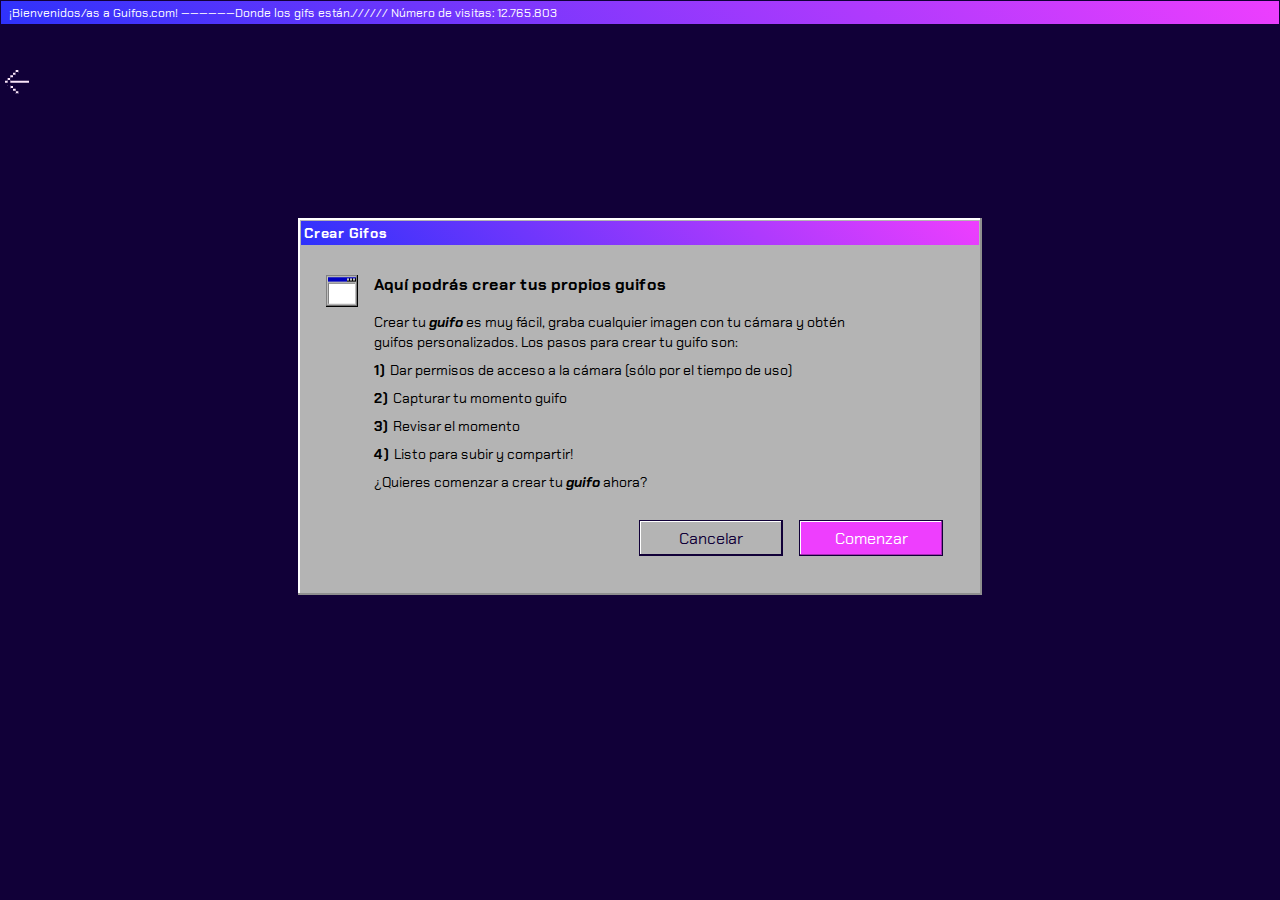
==== commit 02302d8c: "Add files via upload" ====
--- a/upload.html
+++ b/upload.html
@@ -10,6 +10,7 @@
     <link href="https://fonts.googleapis.com/css2?family=Chakra+Petch:wght@400;700&display=swap" rel="stylesheet">
 
     <title>GifOs</title>
+    <link rel="icon" href="assets/gifos_logo.png" type="image/icon">
 </head>
 
 <body id="theme" class="day">
@@ -19,9 +20,9 @@
     </header>
 
     <nav class="container">
-        <img onclick="location.href='index.html'" class="return-arrow" src="/gifOs/assets/arrow.svg" alt="">
+        <img onclick="location.href='index.html'" class="return-arrow" src="assets/arrow.svg" alt="">
         <div class="nav-bar">
-            <div onclick="location.href='index.html';" class="logo"></div>
+            <div onclick="location.href='index.html'" class="logo"></div>
         </div>
  
     </nav>
@@ -33,7 +34,7 @@
             <div id="create-1-intro" class="create-start-window">
                 <h2 class="window-header">Crear Gifos</h2>
                 <div class="create-intro-container">
-                        <img alt="" src="/gifOs/assets/window_img.png"/>
+                        <img alt="" src="assets/window_img.png"/>
                         <div>
                             <h3>Aquí podrás crear tus propios guifos</h3>
                             <p>Crear tu <strong><em>guifo</em></strong> es muy fácil, graba cualquier imagen con tu cámara y obtén guifos personalizados. Los pasos para crear tu guifo son:</p>
@@ -52,9 +53,9 @@
                 </div>                
             </div>
 
-            <div id="create-2-recording" class="create-main-window">
+            <div id="create-2-recording" class="create-main-window display-none">
                 <div class="gif-header">
-                    <h2 id="create-2-header">placeholder</h2>
+                    <h2 id="create-2-header">Capturando tu gifo</h2>
                     <span class="close-btn"></span>
                 </div>
                
@@ -62,142 +63,9 @@
                     <div  class="capture-frame">
                         <video id="video-stream" autoplay playsinline>Browser not supported</video> 
                         <img src="" alt="Gif grabado" id="recorded-gif" class="display-none">
-                    </div>
-
-                    <div class="create-recording-nav">
-                        <div class="timer hidden">00:00:00:00</div>
-                        <div class="loading-bar hidden" id="loading-bar">
-                            <button class="play-icon"></button>
-                            <div class="loading-bar-animation" id="loading-bar-animation">
-                                <span class="progress-full"></span>
-                                <span class="progress-full"></span>
-                                <span class="progress-full"></span>
-                                <span class="progress-full"></span>
-                                <span class="progress-full"></span>
-                                <span class="progress-full"></span>
-                                <span class="progress-full"></span>
-                                <span class="progress-full"></span>
-                                <span class="progress-full"></span>
-                                <span class="progress-full"></span>
-                                <span class="progress-full"></span>
-                                <span class="progress-full"></span>
-                                <span class="progress-full"></span>
-                                <span class="progress-full"></span>
-                                <span class="progress-full"></span>
-                                <span class="progress-full"></span>
-                                <span class="progress-full"></span>
-                            </div>
-                        </div>
-                    
-                        <div id="capture-split-btn" class="split-btn margin-left-auto">
-                            <button class="split-icon-camera capture"><img src="/gifOs/assets/camera.svg"></button>
-                            <button class="btn-menu-large capture">Capturar</button>
-                        </div>
-
-                        <div id="ready-btn" class="split-btn margin-left-auto display-none">
-                            <button class="split-icon-recording ready"><img src="/gifOs/assets/recording.svg"></button>
-                            <button class="btn-menu-large ready">Listo</button>
-                        </div>
-
-                        <div id="upload-redo-btn" class="margin-left-auto display-none">
-                            <button id="redo-btn" class="btn-menu-large cancel margin-left-16">Repetir captura</button>
-                            <button id="upload-btn" class="btn-menu-large margin-left-16">Subir gifo</button>
-                        </div>
-                    </div>
-                    
-                </div>
-            </div>
-
-
-
-
-
-
-
-
-            <div id="create-3-recording" class="create-main-window">
-                <div class="gif-header">
-                    <h2>Capturando tu gifo</h2>
-                    <span class="close-btn"></span>
-                </div>
-               
-                <div class="capture-container">
-                    <div  class="capture-frame">
-                        <!--<video autoplay playsinline src="https://media.geeksforgeeks.org/wp-content/uploads/20190616234019/Canvas.move_.mp4"> 
-                                 Browser not supported 
-                        </video>-->
-                        <video id="video-recording" autoplay playsinline>Browser not supported</video> 
-                    </div>
-                
-                    <div class="create-recording-nav">
-                        <div class="timer">
-                            00:00:00:00
-                        </div>
-                        <div class="split-btn margin-left-auto">
-                            <button class="split-icon-recording ready"><img src="/gifOs/assets/recording.svg"></button>
-                            <button class="btn-menu-large ready">Listo</button>
-                        </div>
-                    </div>
-                </div>
-            </div>
-
-            <div id="create-4-preview" class="create-main-window">
-                <div class="gif-header">
-                    <h2>Vista previa</h2>
-                    <span class="close-btn"></span>
-                </div>
-               
-                <div class="capture-container">
-                    <div  class="capture-frame">
-                        <video controls src= 
-                        "https://media.geeksforgeeks.org/wp-content/uploads/20190616234019/Canvas.move_.mp4"> 
-                                 Browser not supported 
-                        </video> 
-                    </div>
-
-                    <div class="create-recording-nav">
-                        <div class="timer">00:00:00:00</div>
-                        <div class="loading-bar" id="loading-bar">
-                            <button class="play-icon"></button>
-                            <div class="loading-bar-animation" id="loading-bar-animation">
-                                <span class="progress-full"></span>
-                                <span class="progress-full"></span>
-                                <span class="progress-full"></span>
-                                <span class="progress-full"></span>
-                                <span class="progress-full"></span>
-                                <span class="progress-full"></span>
-                                <span class="progress-full"></span>
-                                <span class="progress-full"></span>
-                                <span class="progress-full"></span>
-                                <span class="progress-full"></span>
-                                <span class="progress-full"></span>
-                                <span class="progress-full"></span>
-                                <span class="progress-full"></span>
-                                <span class="progress-full"></span>
-                                <span class="progress-full"></span>
-                                <span class="progress-full"></span>
-                                <span class="progress-full"></span>
-                            </div>
-                        </div>
-
-                        <div class="margin-left-auto">
-                            <button class="btn-menu-large cancel margin-left-16">Repetir captura</button>
-                            <button class="btn-menu-large margin-left-16">Subir gifo</button>
-                        </div>
-                    </div>
-                </div>
-            </div>
-
-            <div id="create-5-uploading" class="create-main-window">
-                <div class="gif-header">
-                    <h2>Subiendo tu gifo</h2>
-                    <span class="close-btn"></span>
-                </div>
-               
-                <div class="capture-container">
-                    <div class="capture-frame">
-                        <div class="uploading-message flex-column-center">
-                            <img src="/gifOs/assets/globe_img.png" alt="" class="uploading-icon">
+                        
+                        <div id="uploading-screen" class="uploading-message flex-column-center display-none">
+                            <img src="assets/globe_img.png" alt="" class="uploading-icon">
                             <h3>Estamos subiendo tu gifo</h3>
                             <div class="loading-bar" id="loading-bar">
                                 <div class="loading-bar-animation-large" id="">
@@ -228,34 +96,73 @@
                         </div>
                     </div>
 
-                    <div class="margin-left-auto">
+
+
+                    <div id="create-recording-nav" class="create-recording-nav">
+                        <div class="timer">00:00:00:00</div>
+                        <div class="loading-bar display-none" id="loading-bar">
+                            <button class="play-icon"></button>
+                            <div class="loading-bar-animation" id="loading-bar-animation">
+                                <span class="progress-full"></span>
+                                <span class="progress-full"></span>
+                                <span class="progress-full"></span>
+                                <span class="progress-full"></span>
+                                <span class="progress-full"></span>
+                                <span class="progress-full"></span>
+                                <span class="progress-full"></span>
+                                <span class="progress-full"></span>
+                                <span class="progress-full"></span>
+                                <span class="progress-full"></span>
+                                <span class="progress-full"></span>
+                                <span class="progress-full"></span>
+                                <span class="progress-full"></span>
+                                <span class="progress-full"></span>
+                                <span class="progress-full"></span>
+                                <span class="progress-full"></span>
+                                <span class="progress-full"></span>
+                            </div>
+                        </div>
+                    
+                        <div id="capture-split-btn" class="split-btn margin-left-auto">
+                            <button class="split-icon-camera capture"><img src="assets/camera.svg"></button>
+                            <button class="btn-menu-large capture">Capturar</button>
+                        </div>
+
+                        <div id="ready-btn" class="split-btn margin-left-auto display-none">
+                            <button class="split-icon-recording ready"><img src="assets/recording.svg"></button>
+                            <button class="btn-menu-large ready">Listo</button>
+                        </div>
+
+                        <div id="upload-redo-btn" class="margin-left-auto display-none">
+                            <button id="redo-btn" class="btn-menu-large cancel margin-left-16">Repetir captura</button>
+                            <button id="upload-btn" class="btn-menu-large margin-left-16">Subir gifo</button>
+                        </div>
+                    </div>
+
+                    <div  id="cancel-btn" class="flex-end  display-none">                       
                         <button class="btn-menu-large cancel">Cancelar</button>
                     </div>
+                    
                 </div>
             </div>
 
-            <div id="create-6-success" class="create-start-window">
+            <div id="create-3-success" class="create-start-window display-none">
                 <h2 class="window-header">Guifo subido con éxito</h2>
                 <div class="create-success-container">
                     <div class="success-frame">
-                        <video controls src= 
-                        "https://media.geeksforgeeks.org/wp-content/uploads/20190616234019/Canvas.move_.mp4"> 
-                                 Browser not supported 
-                        </video> 
+                        <img src="" alt="Gif grabado" id="recorded-gif-thumb">
                     </div>
 
                     <div class="create-success-content">
                         <h3>Gif creado con éxito</h3>
-                        <button class="btn-menu-extralarge cancel">Copiar enlace guifo</button>
-                        <button class="btn-menu-extralarge cancel">Descargar guifo</button>
+                        <button id="copy-gif-link" class="btn-menu-extralarge cancel">Copiar enlace guifo</button>
+                        <button id="download-gif" class="btn-menu-extralarge cancel">Descargar guifo</button>
                     </div>
                 </div>
                     <div class="create-intro-nav">
-                        <button class="btn-menu-large" id="create-gif-continue">Listo</button>
+                        <button onclick="location.href='misgifos.html'" class="btn-menu-large" id="create-gif-continue">Listo</button>
                     </div>                
                 </div>
-
-
 
         </section>
 
@@ -263,6 +170,6 @@
 
     <script src="https://cdnjs.cloudflare.com/ajax/libs/RecordRTC/5.5.8/RecordRTC.js" type="text/javascript"></script>
     <script src="js/create-gifos.js"></script>
-    <!--<script src="js/main.js"></script>-->
+    
 </body>
 </html>--- a/styles/index.css
+++ b/styles/index.css
@@ -323,7 +323,7 @@
   display: inline-block;
   width: 16px;
   height: 14px;
-  background: url(./assets/button_close.svg) no-repeat center;
+  background: url(assets/button_close.svg) no-repeat center;
   margin-right: 4px;
 }
 
@@ -606,6 +606,15 @@
   margin-left: auto;
 }
 
+.flex-end {
+  display: -webkit-box;
+  display: -ms-flexbox;
+  display: flex;
+  -webkit-box-pack: end;
+      -ms-flex-pack: end;
+          justify-content: flex-end;
+}
+
 .timer {
   height: 36px;
   width: 124px;
@@ -634,7 +643,7 @@
   width: 22px;
   cursor: pointer;
   margin-right: 4px;
-  background: url(./assets/forward.svg) no-repeat center;
+  background: url(assets/forward.svg) no-repeat center;
   background-size: 10px 10px;
 }
 
@@ -719,10 +728,12 @@
   height: 191px;
 }
 
-.success-frame video {
+.success-frame img {
   padding: 2px;
   height: 100%;
   width: 100%;
+  -o-object-fit: cover;
+     object-fit: cover;
 }
 
 .create-success-content {
@@ -773,7 +784,7 @@
 }
 
 .day .logo {
-  background: url(/assets/gifos_logo.png) no-repeat center;
+  background: url(assets/gifos_logo.png) no-repeat center;
 }
 
 .day .menu {
@@ -1215,7 +1226,7 @@
 }
 
 .night .logo {
-  background: url(/assets/gifos_logo_dark.png) no-repeat center;
+  background: url(assets/gifos_logo_dark.png) no-repeat center;
 }
 
 .night .menu {
